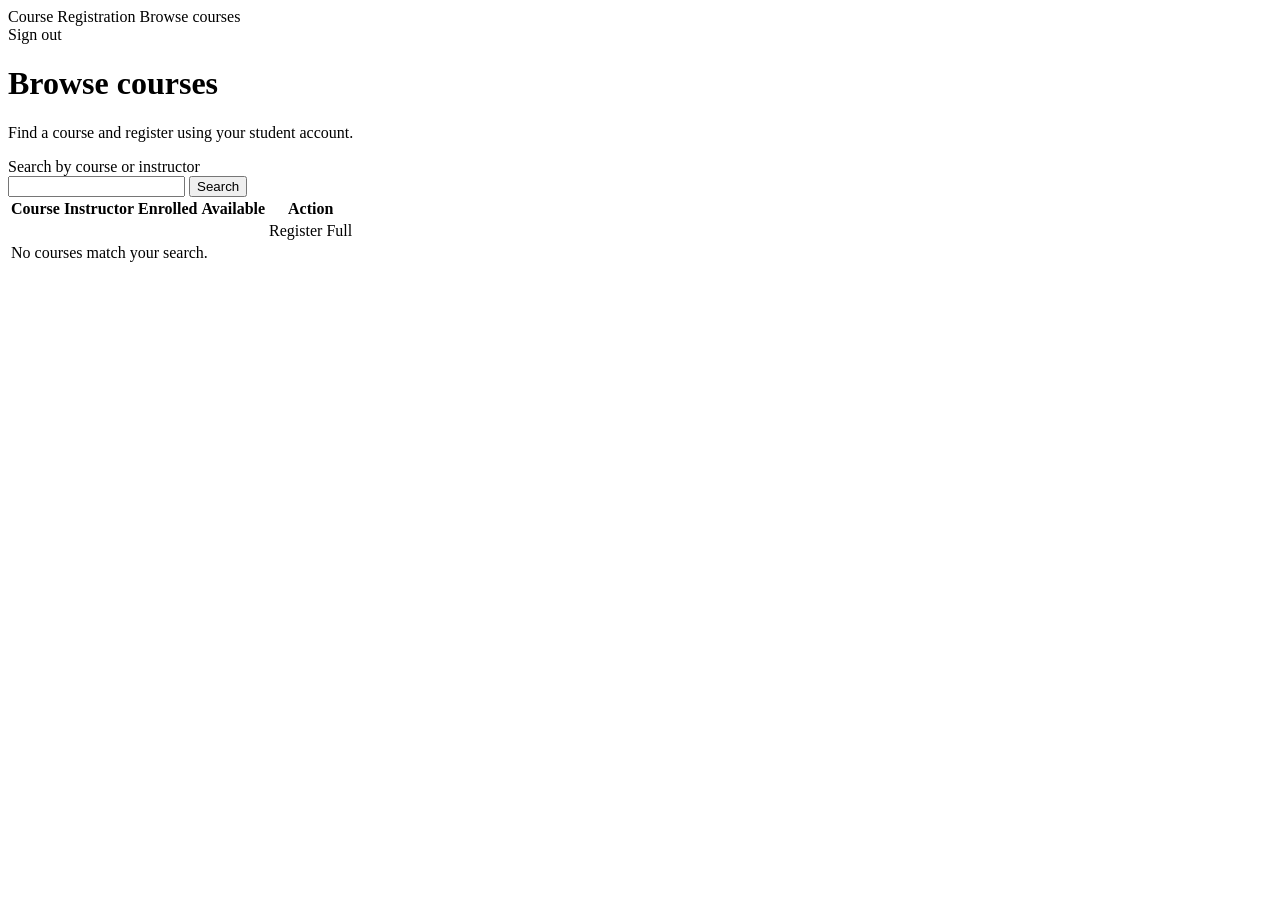
==== src/main/resources/templates/catalog.html @ 60d6d673 "Merge login, registration, and records workflows Co-authored-by: Copilot <223556219+Copilot@users.no" ====
<!DOCTYPE html>
<html lang="en" xmlns:th="http://www.thymeleaf.org">
<head>
    <meta charset="UTF-8">
    <meta name="viewport" content="width=device-width, initial-scale=1">
    <title>Browse courses | Course registration</title>
    <link rel="stylesheet" th:href="@{/css/style.css}">
</head>
<body>
<header class="site-header">
    <nav>
        <a class="brand" th:href="@{/}">Course Registration</a>
        <a th:href="@{/catalog}" aria-current="page">Browse courses</a>
        <div class="user-status">
            <span class="user-badge" th:text="${session.currentUser.username + ' (STUDENT)'}"></span>
            <a th:href="@{/logout}">Sign out</a>
        </div>
    </nav>
</header>
<main>
    <h1>Browse courses</h1>
    <p class="muted">Find a course and register using your student account.</p>

    <p class="notice" role="status" th:if="${message}" th:text="${message}"></p>
    <p class="notice" role="alert" th:if="${error}" th:text="${error}"></p>

    <form th:action="@{/catalog}" method="get" role="search">
        <div class="field">
            <label for="q">Search by course or instructor</label>
            <div class="field-row">
                <input id="q" name="q" type="search" th:value="${q}">
                <button type="submit">Search</button>
            </div>
        </div>
    </form>

    <div class="table-wrap">
        <table>
            <thead>
            <tr>
                <th scope="col">Course</th>
                <th scope="col">Instructor</th>
                <th scope="col">Enrolled</th>
                <th scope="col">Available</th>
                <th scope="col"><span class="muted">Action</span></th>
            </tr>
            </thead>
            <tbody>
            <tr th:each="course : ${courses}"
                th:with="enrolled=${counts.getOrDefault(course.id, 0L)}">
                <td><a th:href="@{/catalog/{id}(id=${course.id})}" th:text="${course.courseName}"></a></td>
                <td th:text="${course.instructorName}"></td>
                <td class="num" th:text="|${enrolled} / ${course.capacity}|"></td>
                <td th:text="${course.capacity - enrolled}"></td>
                <td class="action">
                    <a class="button secondary" th:if="${enrolled < course.capacity}"
                       th:href="@{/catalog/{id}(id=${course.id})} + '#register'">Register</a>
                    <span class="status-full" th:unless="${enrolled < course.capacity}">Full</span>
                </td>
            </tr>
            <tr th:if="${#lists.isEmpty(courses)}">
                <td class="empty" colspan="5">No courses match your search.</td>
            </tr>
            </tbody>
        </table>
    </div>
</main>
</body>
</html>
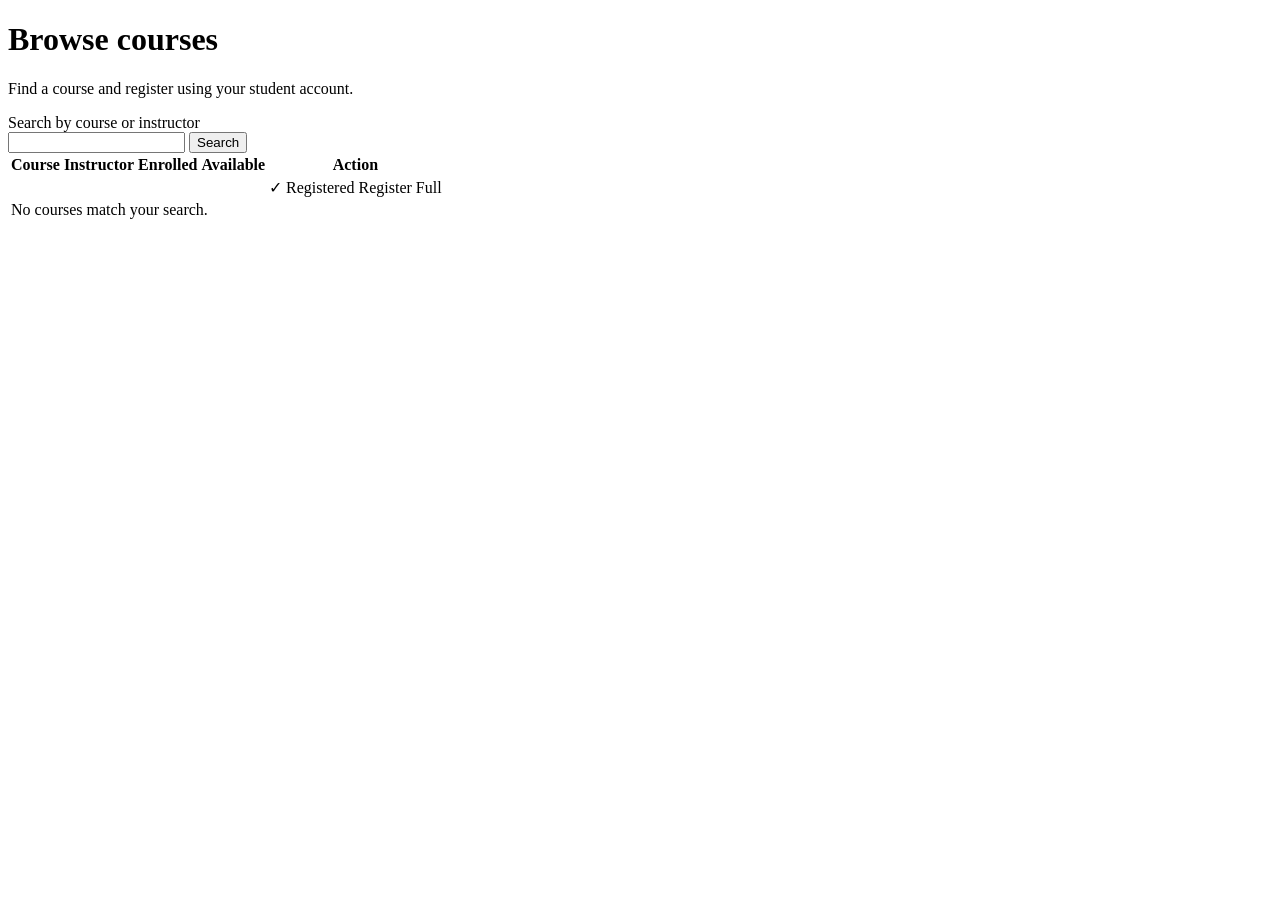
==== commit 5b5c6793: "fix: update student header,..." ====
--- a/src/main/resources/templates/catalog.html
+++ b/src/main/resources/templates/catalog.html
@@ -7,16 +7,8 @@
     <link rel="stylesheet" th:href="@{/css/style.css}">
 </head>
 <body>
-<header class="site-header">
-    <nav>
-        <a class="brand" th:href="@{/}">Course Registration</a>
-        <a th:href="@{/catalog}" aria-current="page">Browse courses</a>
-        <div class="user-status">
-            <span class="user-badge" th:text="${session.currentUser.username + ' (STUDENT)'}"></span>
-            <a th:href="@{/logout}">Sign out</a>
-        </div>
-    </nav>
-</header>
+<div class="page-shell">
+<div th:replace="~{fragments :: header}"></div>
 <main>
     <h1>Browse courses</h1>
     <p class="muted">Find a course and register using your student account.</p>
@@ -47,15 +39,19 @@
             </thead>
             <tbody>
             <tr th:each="course : ${courses}"
-                th:with="enrolled=${counts.getOrDefault(course.id, 0L)}">
-                <td><a th:href="@{/catalog/{id}(id=${course.id})}" th:text="${course.courseName}"></a></td>
+                th:with="enrolled=${counts.getOrDefault(course.courseId, 0L)}">
+                <td><a th:href="@{/catalog/{id}(id=${course.courseId})}" th:text="${course.courseName}"></a></td>
                 <td th:text="${course.instructorName}"></td>
                 <td class="num" th:text="|${enrolled} / ${course.capacity}|"></td>
                 <td th:text="${course.capacity - enrolled}"></td>
                 <td class="action">
-                    <a class="button secondary" th:if="${enrolled < course.capacity}"
-                       th:href="@{/catalog/{id}(id=${course.id})} + '#register'">Register</a>
-                    <span class="status-full" th:unless="${enrolled < course.capacity}">Full</span>
+                    <a class="status-registered" th:if="${registeredCourseIds.contains(course.courseId)}"
+                       th:href="@{/catalog/{id}(id=${course.courseId})}">&#10003; Registered</a>
+                    <th:block th:unless="${registeredCourseIds.contains(course.courseId)}">
+                        <a class="button secondary" th:if="${enrolled < course.capacity}"
+                           th:href="@{/catalog/{id}(id=${course.courseId})} + '#register'">Register</a>
+                        <span class="status-full" th:unless="${enrolled < course.capacity}">Full</span>
+                    </th:block>
                 </td>
             </tr>
             <tr th:if="${#lists.isEmpty(courses)}">
@@ -65,5 +61,6 @@
         </table>
     </div>
 </main>
+</div>
 </body>
 </html>
